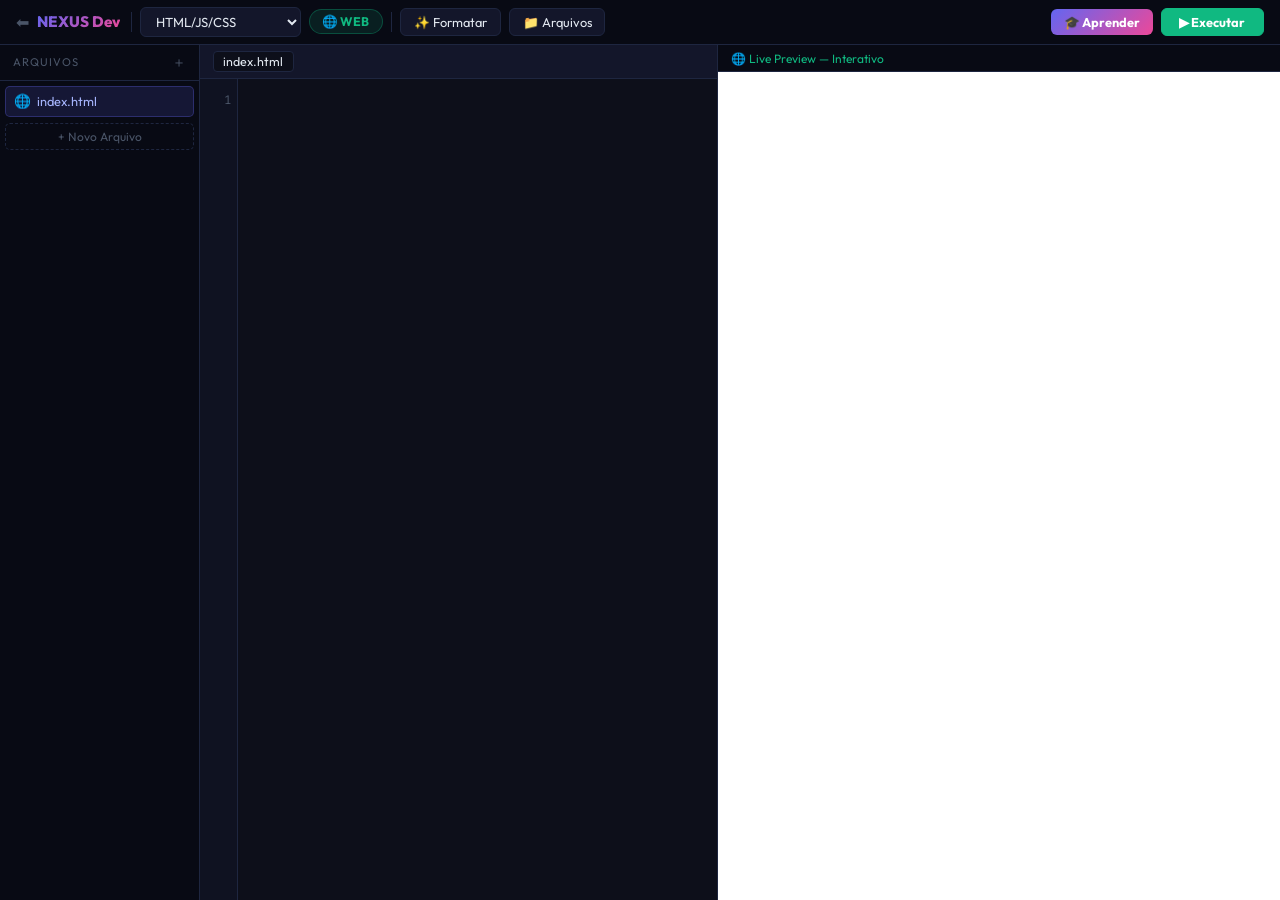
==== code-workspace.html @ f9a6f31e "Java e COBOL" ====
<!DOCTYPE html>
<html lang="pt-br">
<head>
<meta charset="UTF-8">
<title>NEXUS Dev | Polyglot IDE</title>
<link href="https://fonts.googleapis.com/css2?family=Outfit:wght@400;600;800&family=Fira+Code:wght@400;500&display=swap" rel="stylesheet">
<style>
:root{--bg:#0d0f1a;--bg2:#13162a;--bg3:#080a14;--panel:#0f1221;--accent:#6366f1;--green:#10b981;--red:#ef4444;--yellow:#f59e0b;--text:#e2e8f0;--muted:#4a5568;--border:#1e2640;--web-color:#10b981;--logic-color:#6366f1;--sim-color:#f59e0b}
*{margin:0;padding:0;box-sizing:border-box}
body{font-family:'Outfit',sans-serif;background:var(--bg);color:var(--text);height:100vh;display:flex;flex-direction:column;overflow:hidden}
/* TOPBAR */
.topbar{background:var(--bg3);border-bottom:1px solid var(--border);padding:.45rem 1rem;display:flex;align-items:center;gap:.5rem;flex-shrink:0;z-index:10}
.logo{font-weight:800;background:linear-gradient(135deg,#6366f1,#ec4899);-webkit-background-clip:text;-webkit-text-fill-color:transparent;font-size:.95rem;white-space:nowrap;margin-right:.2rem}
.env-badge{display:flex;align-items:center;gap:.4rem;padding:.25rem .8rem;border-radius:20px;font-size:.78rem;font-weight:700;border:1px solid;transition:.3s;cursor:default}
.env-web{background:rgba(16,185,129,.12);color:var(--web-color);border-color:rgba(16,185,129,.3)}
.env-logic{background:rgba(99,102,241,.12);color:var(--logic-color);border-color:rgba(99,102,241,.3)}
.env-sim{background:rgba(245,158,11,.12);color:var(--sim-color);border-color:rgba(245,158,11,.3)}
#lang-select{font-family:'Outfit',sans-serif;border-radius:6px;border:1px solid var(--border);background:var(--bg2);color:var(--text);cursor:pointer;outline:none;padding:.3rem .7rem;font-size:.82rem;max-width:200px}
#lang-select:focus{border-color:var(--accent)}
btn,button{font-family:'Outfit',sans-serif;border-radius:6px;border:1px solid var(--border);background:var(--bg2);color:var(--text);cursor:pointer;outline:none;padding:.3rem .8rem;font-size:.8rem;transition:.2s}
button:hover{border-color:var(--accent);color:var(--accent)}
.btn-run{background:var(--green);border-color:var(--green);color:#fff;font-weight:700;padding:.3rem 1.1rem}
.btn-run:hover{background:#059669;border-color:#059669;color:#fff}
.btn-learn{background:linear-gradient(135deg,#6366f1,#ec4899);border:none;color:#fff;font-weight:700}
.btn-learn:hover{opacity:.9;color:#fff}
.sp{flex:1}
.sep{width:1px;height:20px;background:var(--border);flex-shrink:0}
/* MAIN */
.main{display:flex;flex:1;overflow:hidden}
/* FILE TREE */
.filetree{width:200px;background:var(--bg3);border-right:1px solid var(--border);display:flex;flex-direction:column;flex-shrink:0;transition:.3s;overflow:hidden}
.filetree.collapsed{width:0;border:none}
.ft-head{padding:.5rem .8rem;font-size:.7rem;text-transform:uppercase;letter-spacing:1px;color:var(--muted);border-bottom:1px solid var(--border);display:flex;justify-content:space-between;align-items:center}
.ft-head button{background:none;border:none;color:var(--muted);cursor:pointer;font-size:.9rem;padding:0}
.ft-head button:hover{color:var(--text)}
.ft-list{flex:1;overflow-y:auto;padding:.3rem}
.ft-item{display:flex;align-items:center;gap:.4rem;padding:.35rem .5rem;border-radius:5px;cursor:pointer;font-size:.8rem;color:#94a3b8;border:1px solid transparent;transition:.15s;margin-bottom:.1rem}
.ft-item:hover{background:var(--bg2);color:var(--text)}
.ft-item.active{background:rgba(99,102,241,.15);border-color:rgba(99,102,241,.3);color:#a5b4fc}
.ft-icon{font-size:.85rem;flex-shrink:0}
.ft-new{width:100%;margin-top:.3rem;background:none;border:1px dashed var(--border);color:var(--muted);border-radius:5px;padding:.3rem;font-size:.75rem;cursor:pointer}
.ft-new:hover{border-color:var(--accent);color:var(--accent)}
/* EDITOR */
.ep{flex:1;display:flex;flex-direction:column;min-width:0;overflow:hidden}
.ehead{padding:.35rem .8rem;background:var(--bg2);border-bottom:1px solid var(--border);font-size:.78rem;display:flex;align-items:center;gap:.5rem;flex-shrink:0}
.ehead .ftab{padding:.15rem .6rem;border-radius:4px;cursor:pointer;color:var(--muted);border:1px solid transparent;font-size:.78rem;transition:.15s}
.ehead .ftab.active{background:var(--bg);color:var(--text);border-color:var(--border)}
.ehead .ftab:hover:not(.active){color:var(--text)}
.ewrap{flex:1;display:flex;overflow:hidden}
.lnum{width:38px;padding:.7rem .3rem;background:var(--panel);text-align:right;font-family:'Fira Code',monospace;color:var(--muted);font-size:12.5px;line-height:1.65;border-right:1px solid var(--border);overflow:hidden;user-select:none;flex-shrink:0}
.editor{flex:1;padding:.7rem .9rem;background:transparent;font-family:'Fira Code',monospace;font-size:13px;line-height:1.65;border:none;outline:none;resize:none;overflow:auto;white-space:pre;caret-color:#6366f1}
/* Editor theme colors per mode */
body.mode-web .editor{color:#86efac}
body.mode-logic .editor{color:#a5b4fc}
body.mode-sim .editor{color:#fcd34d}
/* OUTPUT */
.output{width:44%;background:var(--bg2);border-left:1px solid var(--border);display:flex;flex-direction:column;min-width:280px;flex-shrink:0;transition:.3s}
/* WEB: Live Preview pane */
.pv-pane{flex:1;display:flex;flex-direction:column;overflow:hidden}
.pv-bar{padding:.35rem .8rem;background:var(--bg3);border-bottom:1px solid var(--border);font-size:.75rem;color:var(--web-color);display:flex;align-items:center;gap:.5rem;flex-shrink:0}
iframe#pvf{flex:1;border:none;background:#fff}
/* LOGIC: Terminal pane */
.term-pane{flex:1;display:flex;flex-direction:column;overflow:hidden}
.term-bar{padding:.35rem .8rem;background:#040507;border-bottom:1px solid #0a0b12;font-size:.75rem;color:var(--green);display:flex;align-items:center;gap:.5rem;flex-shrink:0}
.term-dot{width:8px;height:8px;border-radius:50%;background:var(--green);animation:blink 1.2s ease infinite}
@keyframes blink{0%,100%{opacity:1}50%{opacity:.3}}
.term-body{flex:1;background:#030408;padding:.7rem;font-family:'Fira Code',monospace;font-size:13px;line-height:1.7;overflow-y:auto;display:flex;flex-direction:column}
.term-output{flex:1;overflow-y:auto}
.tl{margin-bottom:.1rem}.tl.stdout{color:#d4d4d4}.tl.err{color:#f87171}.tl.warn{color:var(--yellow)}.tl.sys{color:#475569}.tl.ok{color:var(--green)}
.term-input-row{display:flex;align-items:center;gap:.3rem;margin-top:.5rem;border-top:1px solid #0d0f1a;padding-top:.5rem}
.term-prompt{color:var(--green);font-size:13px;flex-shrink:0}
#term-in{flex:1;background:transparent;border:none;outline:none;font-family:'Fira Code',monospace;font-size:13px;color:#e2e8f0;caret-color:var(--green)}
/* SIM pane */
.sim-pane{flex:1;display:flex;flex-direction:column;overflow:hidden}
.sim-bar{padding:.35rem .8rem;background:#110c00;border-bottom:1px solid #2a1a00;font-size:.75rem;color:var(--yellow);flex-shrink:0}
.sim-body{flex:1;padding:.8rem;overflow-y:auto;display:flex;flex-direction:column;gap:.7rem;background:#0a0700}
.sim-note{font-size:.76rem;color:var(--yellow);background:rgba(245,158,11,.08);border:1px solid rgba(245,158,11,.2);border-radius:6px;padding:.5rem .7rem}
.sim-label{font-size:.68rem;text-transform:uppercase;letter-spacing:1px;color:var(--muted);margin-bottom:.25rem}
.sim-code{font-family:'Fira Code',monospace;font-size:12.5px;color:#fcd34d;white-space:pre-wrap;background:rgba(0,0,0,.4);padding:.7rem;border-radius:6px;border:1px solid #2a1a00;max-height:200px;overflow-y:auto}
.sim-out{background:#041008;border:1px solid rgba(16,185,129,.25);border-radius:6px;padding:.7rem;font-family:'Fira Code',monospace;font-size:13px;color:var(--green);white-space:pre-wrap}
/* Error badge */
.ebadge{background:var(--red);color:#fff;border-radius:10px;padding:0 5px;font-size:.7rem;display:none}
.ebadge.on{display:inline}
/* scrollbar */
::-webkit-scrollbar{width:4px;height:4px}
::-webkit-scrollbar-track{background:transparent}
::-webkit-scrollbar-thumb{background:var(--border);border-radius:2px}
::-webkit-scrollbar-thumb:hover{background:var(--muted)}
</style>
</head>
<body class="mode-web">
<!-- TOPBAR -->
<div class="topbar">
  <a href="workspace.html" style="text-decoration:none;color:var(--muted);font-size:1rem" title="Hub">⬅</a>
  <span class="logo">NEXUS Dev</span>
  <div class="sep"></div>
  <select id="lang-select" onchange="changeLang()"></select>
  <div class="env-badge env-web" id="env-badge">🌐 WEB</div>
  <div class="sep"></div>
  <button onclick="fmtCode()">✨ Formatar</button>
  <button onclick="toggleFT()">📁 Arquivos</button>
  <div class="sp"></div>
  <a href="learn-workspace.html" style="text-decoration:none"><button class="btn-learn">🎓 Aprender</button></a>
  <span class="ebadge" id="ebadge">0 erros</span>
  <button class="btn-run" onclick="runCode()" title="Ctrl+Enter">▶ Executar</button>
</div>
<!-- MAIN -->
<div class="main">
  <!-- FILE TREE -->
  <div class="filetree" id="ft">
    <div class="ft-head">
      <span>Arquivos</span>
      <button onclick="addFile()">＋</button>
    </div>
    <div class="ft-list" id="ftlist"></div>
  </div>
  <!-- EDITOR -->
  <div class="ep">
    <div class="ehead" id="etabs"></div>
    <div class="ewrap">
      <div class="lnum" id="lnum">1</div>
      <textarea class="editor" id="ed" spellcheck="false"
        oninput="onInput()" onkeydown="edKey(event)" onscroll="syncLN()"></textarea>
    </div>
  </div>
  <!-- OUTPUT -->
  <div class="output" id="output">
    <!-- WEB: Live Preview -->
    <div class="pv-pane" id="pv-pane">
      <div class="pv-bar">🌐 Live Preview — Interativo</div>
      <iframe id="pvf" sandbox="allow-scripts allow-modals allow-forms allow-same-origin"></iframe>
    </div>
    <!-- LOGIC: Terminal -->
    <div class="term-pane" id="term-pane" style="display:none">
      <div class="term-bar"><div class="term-dot"></div>Terminal — Execução Real</div>
      <div class="term-body">
        <div class="term-output" id="tout"></div>
        <div class="term-input-row">
          <span class="term-prompt">nexus@sandbox:~$</span>
          <input id="term-in" placeholder="..." onkeydown="termKey(event)">
        </div>
      </div>
    </div>
    <!-- SIM -->
    <div class="sim-pane" id="sim-pane" style="display:none">
      <div class="sim-bar">⚡ Modo Simulação — Linguagem Server-Side</div>
      <div class="sim-body">
        <div class="sim-note">Esta linguagem requer compilador/servidor. Exibindo saída simulada baseada no template.</div>
        <div><div class="sim-label">Seu Código</div><div class="sim-code" id="sc"></div></div>
        <div><div class="sim-label">Saída Esperada</div><div class="sim-out" id="so"></div></div>
      </div>
    </div>
  </div>
</div>
<script src="languages-data.js"></script>
<script>
// ── STATE ──────────────────────────────────────────────────────
const ed   = document.getElementById('ed');
const lnum = document.getElementById('lnum');
const tout = document.getElementById('tout');
let curLang = 'html-js';
let mode    = 'web'; // 'web' | 'logic' | 'sim'
let ecnt    = 0;

// Multi-file system
const files = {};   // name → {lang,content}
let   curFile = 'index.html';

// ── WEB LANG TYPES ─────────────────────────────────────────────
const WEB_RUNNERS   = ['web','babel-react','babel-ts','vue','tailwind','coffeescript'];
const LOGIC_RUNNERS = ['brython','opal','fengari','alasql','piston'];
const SIM_RUNNER    = 'sim';

function getMode(runner){
  if(WEB_RUNNERS.includes(runner)) return 'web';
  if(LOGIC_RUNNERS.includes(runner)||runner==='alasql') return 'logic';
  return 'sim';
}

// ── BUILD SELECT ───────────────────────────────────────────────
(function(){
  const sel = document.getElementById('lang-select');
  const groups = {
    'Web / Frontend':   ['html-js','react','vue','tailwind','typescript','coffeescript','elm','dart'],
    'Scripting':        ['python','ruby','lua','perl','groovy','tcl','awk','bash','powershell'],
    'Sistemas':         ['c','cpp','go','rust','zig','nim','d','carbon','ada','pascal','fortran','cobol','assembly'],
    'JVM':              ['java','kotlin','scala','clojure'],
    '.NET':             ['csharp','fsharp','vbnet'],
    'PHP':              ['php'],
    'Mobile':           ['swift','objc'],
    'Funcionais':       ['haskell','erlang','elixir','lisp','scheme','prolog','ocaml','sml'],
    'Dados / IA':       ['r','julia','matlab','sql','sas'],
    'Legado / Outros':  ['delphi','abap','apex','vhdl','verilog']
  };
  for(const [g,keys] of Object.entries(groups)){
    const og = document.createElement('optgroup');
    og.label = g;
    keys.forEach(k=>{
      if(!LANGS[k]) return;
      const o = document.createElement('option');
      o.value = k; o.textContent = LANGS[k].name;
      og.appendChild(o);
    });
    sel.appendChild(og);
  }
})();

// ── CHANGE LANGUAGE ────────────────────────────────────────────
function changeLang(){
  curLang = document.getElementById('lang-select').value;
  const L = LANGS[curLang]; if(!L) return;
  mode = getMode(L.runner);

  // Reset file tree for new lang
  const fname = 'main.'+L.ext;
  files[fname] = { lang: curLang, content: L.template };
  switchFile(fname);
  renderFT();
  updateEnvBadge();
  updateOutput();
  runCode();
}

function updateEnvBadge(){
  const b = document.getElementById('env-badge');
  b.className = 'env-badge';
  if(mode==='web'){   b.classList.add('env-web');   b.textContent='🌐 WEB'; }
  else if(mode==='logic'){ b.classList.add('env-logic'); b.textContent='⬛ LÓGICA'; }
  else{               b.classList.add('env-sim');   b.textContent='⚡ SIMULAÇÃO'; }

  document.body.className = 'mode-'+mode;
}

function updateOutput(){
  document.getElementById('pv-pane').style.display   = mode==='web'   ? 'flex':'none';
  document.getElementById('term-pane').style.display = mode==='logic' ? 'flex':'none';
  document.getElementById('sim-pane').style.display  = mode==='sim'   ? 'flex':'none';
}

// ── FILE TREE ──────────────────────────────────────────────────
function renderFT(){
  const list = document.getElementById('ftlist');
  list.innerHTML='';
  const tabs = document.getElementById('etabs');
  tabs.innerHTML='';
  Object.keys(files).forEach(name=>{
    const ext = name.split('.').pop();
    const icons = {html:'🌐',js:'⚡',css:'🎨',ts:'💙',py:'🐍',rb:'💎',lua:'🌙',java:'☕',c:'⚙',cpp:'⚙',go:'🐹',rs:'🦀',sql:'🗄',sh:'📟',default:'📄'};
    const icon = icons[ext]||icons.default;
    const li = document.createElement('div');
    li.className = 'ft-item'+(name===curFile?' active':'');
    li.innerHTML=`<span class="ft-icon">${icon}</span>${name}`;
    li.onclick = ()=>switchFile(name);
    list.appendChild(li);
    // Tab
    const tab = document.createElement('div');
    tab.className = 'ftab'+(name===curFile?' active':'');
    tab.textContent = name;
    tab.onclick = ()=>switchFile(name);
    tabs.appendChild(tab);
  });
  const nb = document.createElement('button');
  nb.className='ft-new'; nb.textContent='+ Novo Arquivo'; nb.onclick=addFile;
  list.appendChild(nb);
}

function switchFile(name){
  if(curFile && files[curFile]) files[curFile].content=ed.value;
  curFile = name;
  if(files[name]){ ed.value=files[name].content; }
  updateLN(); renderFT();
}

function addFile(){
  const name = prompt('Nome do arquivo (ex: utils.js):');
  if(!name||files[name]) return;
  files[name]={lang:curLang,content:''};
  switchFile(name); renderFT();
}

function toggleFT(){
  document.getElementById('ft').classList.toggle('collapsed');
}

// ── EDITOR ─────────────────────────────────────────────────────
function updateLN(){
  const n = ed.value.split('\n').length;
  lnum.innerHTML = Array.from({length:n},(_,i)=>i+1).join('<br>');
}
function syncLN(){ lnum.scrollTop=ed.scrollTop; }
function onInput(){ updateLN(); if(files[curFile]) files[curFile].content=ed.value; }
function edKey(e){
  if(e.ctrlKey&&e.key==='Enter'){ e.preventDefault(); runCode(); return; }
  if(e.key==='Tab'){ e.preventDefault(); const s=ed.selectionStart,v=ed.value; ed.value=v.slice(0,s)+'  '+v.slice(ed.selectionEnd); ed.selectionStart=ed.selectionEnd=s+2; }
}

function fmtCode(){
  if(['html-js','react','vue','tailwind'].includes(curLang)){
    ed.value = ed.value.replace(/></g,'>\n<');
  }
  updateLN();
}

// ── TERMINAL HELPERS ───────────────────────────────────────────
function tPrint(text,cls='stdout'){
  const d=document.createElement('div');
  d.className='tl '+cls;
  d.textContent=text;
  tout.appendChild(d);
  tout.scrollTop=tout.scrollHeight;
}
function tClear(){ tout.innerHTML=''; }
function termKey(e){
  if(e.key==='Enter'){
    const v = document.getElementById('term-in').value;
    document.getElementById('term-in').value='';
    tPrint('$ '+v,'sys');
  }
}

// ── ERRORS ─────────────────────────────────────────────────────
function clearErrs(){ ecnt=0; document.getElementById('ebadge').classList.remove('on'); }
function addErr(msg){
  ecnt++;
  const b=document.getElementById('ebadge');
  b.textContent=ecnt+' erro'+(ecnt>1?'s':'');
  b.classList.add('on');
  tPrint('✗ ERRO: '+msg,'err');
}

// ── EXECUTION ENGINE ───────────────────────────────────────────
async function runPiston(L, code) {
  const pMap = { 'assembly':'nasm', 'vbnet':'vbn' };
  const pLang = pMap[curLang] || curLang;
  
  try {
    let filename = 'main.' + L.ext;
    if (curLang === 'java') filename = 'Main.java';

    const res = await fetch('https://emkc.org/api/v2/piston/execute', {
      method: 'POST',
      headers: { 'Content-Type': 'application/json' },
      body: JSON.stringify({
        language: pLang,
        version: "*",
        files: [{ name: filename, content: code }]
      })
    });
    const data = await res.json();
    if(data.message) {
      tPrint('⚠ Esta linguagem não possui compilador remoto.', 'warn');
      tPrint('--- SAÍDA SIMULADA ---', 'sys');
      tPrint(L.simOut || 'Sem simulação.', 'stdout');
      return;
    }
    if(data.compile && data.compile.stderr) tPrint('✗ COMPILAÇÃO:\n' + data.compile.stderr, 'err');
    if(data.run) {
      if(data.run.stdout) tPrint(data.run.stdout, 'stdout');
      if(data.run.stderr) tPrint(data.run.stderr, 'err');
      if(data.run.code !== 0) tPrint('Finalizado (código ' + data.run.code + ')', 'warn');
      else tPrint('Execução finalizada.', 'ok');
    }
  } catch(e) {
    tPrint('✗ Falha na conexão com o contêiner de compilação.', 'err');
  }
}

function runCode(){
  const L = LANGS[curLang]; if(!L) return;
  const code = ed.value;
  clearErrs();
  updateOutput();

  if(mode==='sim'){
    document.getElementById('sc').textContent = code;
    document.getElementById('so').textContent = L.simOut||'(sem saída simulada)';
    return;
  }

  if(mode==='logic'){
    tClear();
    tPrint('Executando '+L.name+'...','sys');
  }

  if(L.runner === 'piston') {
    runPiston(L, code);
    return;
  }

  const cdnList = L.cdn||RUNNER_CDN[L.runner]||[];
  const headCDN = cdnList.map(u=>`<script src="${u}"><\/script>`).join('\n');

  const interceptor = `<script>
const P=window.parent;
['log','warn','error','info'].forEach(m=>{
  const o=console[m];
  console[m]=function(...a){P.postMessage({t:'con',m,a:a.map(String)},'*');o.apply(console,a);};
});
window.onerror=function(msg,s,l,c,e){P.postMessage({t:'err',msg,l},'*');return false;};
<\/script>`;

  let body='<body>',content=code;
  const r=L.runner;

  if(r==='babel-react'){
    if(!code.includes('type="text/babel"'))
      content=`<div id="root"></div><script type="text/babel">\n${code}\n<\/script>`;
  } else if(r==='babel-ts'){
    if(!code.includes('type="text/babel"'))
      content=`<script type="text/babel" data-presets="typescript">\n${code}\n<\/script>`;
  } else if(r==='vue'){
    // wrap if needed
  } else if(r==='brython'){
    body='<body onload="brython()">';
    content=`<script type="text/python">
from browser import console as _c
import sys
class _R:
    def write(self,d):
        if d.strip(): _c.log(d)
    def flush(self):pass
sys.stdout=_R();sys.stderr=_R()
${code}
<\/script>`;
  } else if(r==='opal'){
    content=`<script>Opal.load('opal');Opal.load('opal-parser');Opal.eval(\`${code.replace(/`/g,'\\`')}\`);<\/script>`;
  } else if(r==='fengari'){
    content=`<script type="application/lua">${code}<\/script>`;
  } else if(r==='coffeescript'){
    content=`<script>eval(CoffeeScript.compile(\`${code.replace(/`/g,'\\`')}\`));<\/script>`;
  } else if(r==='alasql'){
    const safe=code.replace(/`/g,'\\`');
    content=`<script>var ss=\`${safe}\`.split(';').map(s=>s.trim()).filter(s=>s&&!s.startsWith('--'));
ss.forEach(s=>{try{var r=alasql(s+';');if(Array.isArray(r)&&r.length)console.log(JSON.stringify(r,null,2));}catch(e){console.error(e.message);}});<\/script>`;
  }

  // Combine all files for web builds
  let extraCSS='',extraJS='';
  if(mode==='web'){
    Object.entries(files).forEach(([n,f])=>{
      if(n===curFile)return;
      if(n.endsWith('.css')) extraCSS+=f.content+'\n';
      if(n.endsWith('.js'))  extraJS+=f.content+'\n';
    });
  }

  const html=`<!DOCTYPE html><html><head><meta charset="UTF-8">${headCDN}<style>${extraCSS}</style>${interceptor}</head>${body}${content}<script>${extraJS}<\/script></body></html>`;

  if(mode==='web'){
    document.getElementById('pvf').src=URL.createObjectURL(new Blob([html],{type:'text/html'}));
  } else {
    const f=document.getElementById('pvf');
    f.src=URL.createObjectURL(new Blob([html],{type:'text/html'}));
  }

  window.onmessage=e=>{
    const d=e.data;
    if(d.t==='con'){
      if(mode==='logic'){ tPrint(d.a.join(' '), d.m==='error'?'err':d.m==='warn'?'warn':'stdout'); }
      if(d.m==='error') addErr(d.a.join(' '));
    } else if(d.t==='err'){
      addErr(d.msg+' (linha '+d.l+')');
      if(mode==='logic') tPrint('✗ '+d.msg,'err');
    }
  };
}

// ── INIT ───────────────────────────────────────────────────────
(function(){
  const L=LANGS[curLang];
  files['index.html']={lang:'html-js',content:L.template};
  switchFile('index.html');
  renderFT();
  updateEnvBadge();
  updateOutput();
  runCode();
})();
</script>
</body>
</html>
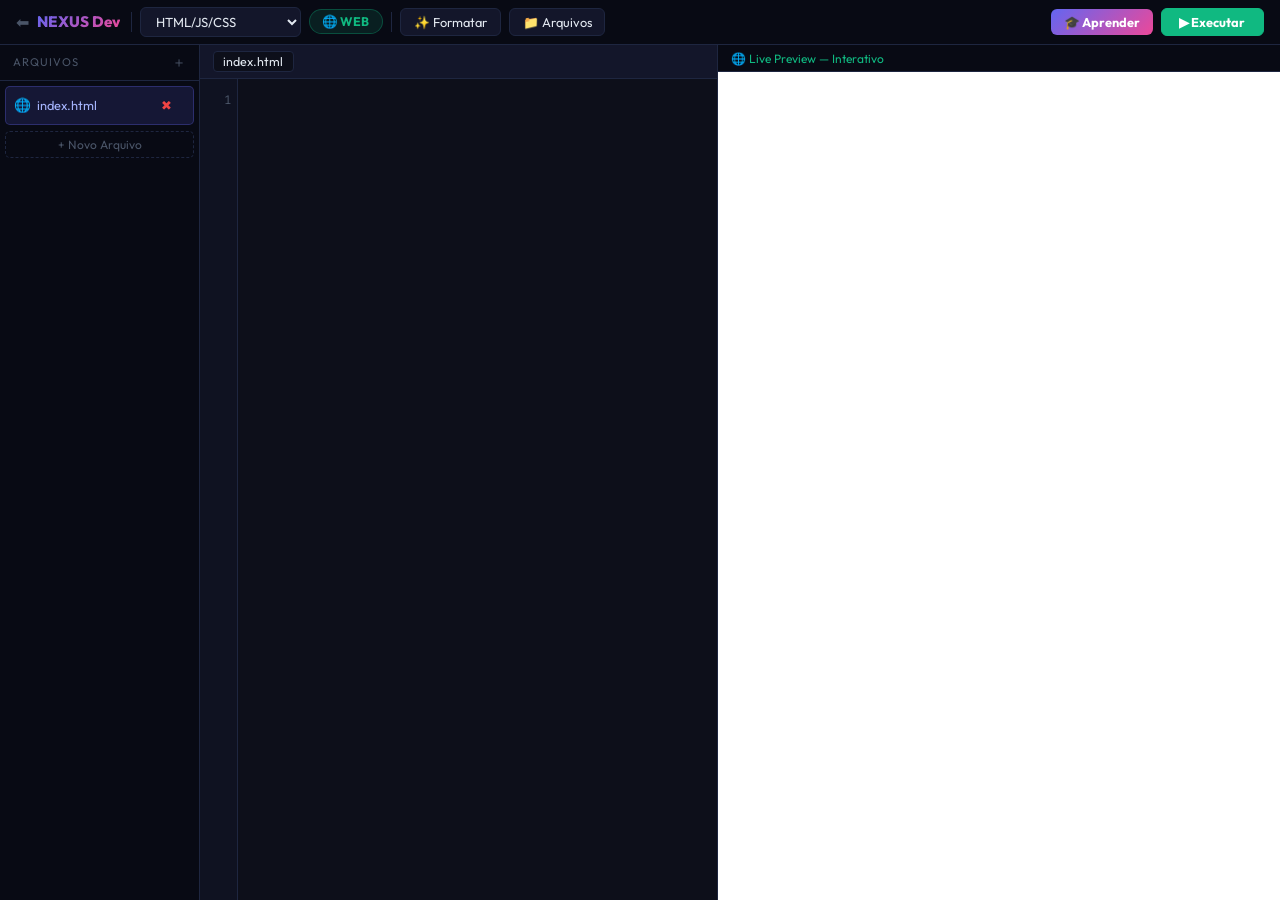
==== commit c0558de1: "Codigos" ====
--- a/code-workspace.html
+++ b/code-workspace.html
@@ -168,7 +168,7 @@
 
 // ── WEB LANG TYPES ─────────────────────────────────────────────
 const WEB_RUNNERS   = ['web','babel-react','babel-ts','vue','tailwind','coffeescript'];
-const LOGIC_RUNNERS = ['brython','opal','fengari','alasql','piston'];
+const LOGIC_RUNNERS = ['brython','opal','fengari','alasql','piston','delphi-compiler','abap-compiler','apex-compiler','scheme-compiler','cobol-compiler','c-compiler','cpp-compiler','java-compiler','csharp-compiler','rust-compiler','go-compiler'];
 const SIM_RUNNER    = 'sim';
 
 function getMode(runner){
@@ -211,14 +211,18 @@
   const L = LANGS[curLang]; if(!L) return;
   mode = getMode(L.runner);
 
-  // Reset file tree for new lang
+  // Clear existing files and reset file tree for new lang
+  for (let key in files) delete files[key];
+  
   const fname = 'main.'+L.ext;
-  files[fname] = { lang: curLang, content: L.template };
+  files[fname] = { lang: curLang, content: L.template || '' };
+  
   switchFile(fname);
   renderFT();
   updateEnvBadge();
   updateOutput();
   runCode();
+  ed.focus();
 }
 
 function updateEnvBadge(){
@@ -249,8 +253,15 @@
     const icon = icons[ext]||icons.default;
     const li = document.createElement('div');
     li.className = 'ft-item'+(name===curFile?' active':'');
-    li.innerHTML=`<span class="ft-icon">${icon}</span>${name}`;
-    li.onclick = ()=>switchFile(name);
+    li.innerHTML=`<span class="ft-icon">${icon}</span><span style="flex:1; overflow:hidden; text-overflow:ellipsis;">${name}</span><button class="ft-del" data-name="${name}" title="Excluir" style="background:none; border:none; color:var(--red); cursor:pointer; font-size: 0.8rem;">✖</button>`;
+    li.onclick = (e)=>{ 
+      if(e.target.classList.contains('ft-del')){ 
+        e.stopPropagation(); 
+        deleteFile(name); 
+      } else { 
+        switchFile(name); 
+      } 
+    };
     list.appendChild(li);
     // Tab
     const tab = document.createElement('div');
@@ -264,6 +275,18 @@
   list.appendChild(nb);
 }
 
+function deleteFile(name){
+  if(!files[name]) return;
+  if(Object.keys(files).length===1){ alert('Não é possível excluir o último arquivo do projeto.'); return; }
+  delete files[name];
+  if(curFile===name){ 
+    const next = Object.keys(files)[0]; 
+    switchFile(next); 
+  } else {
+    renderFT();
+  }
+}
+
 function switchFile(name){
   if(curFile && files[curFile]) files[curFile].content=ed.value;
   curFile = name;
@@ -272,10 +295,19 @@
 }
 
 function addFile(){
-  const name = prompt('Nome do arquivo (ex: utils.js):');
+  const L = LANGS[curLang];
+  const name = prompt(`Nome do arquivo (extensão sugerida: .${L.ext}):`);
   if(!name||files[name]) return;
+  
+  if(!name.includes('.')) {
+    alert(`Por favor, inclua a extensão do arquivo (exemplo: arquivo.${L.ext})`);
+    return;
+  }
+  
   files[name]={lang:curLang,content:''};
-  switchFile(name); renderFT();
+  switchFile(name); 
+  renderFT();
+  ed.focus();
 }
 
 function toggleFT(){
@@ -328,10 +360,31 @@
   tPrint('✗ ERRO: '+msg,'err');
 }
 
-// ── EXECUTION ENGINE ───────────────────────────────────────────
 async function runPiston(L, code) {
-  const pMap = { 'assembly':'nasm', 'vbnet':'vbn' };
+  const pMap = { 
+    'assembly': 'nasm', 
+    'vbnet': 'basic.net', 
+    'csharp': 'csharp.net', 
+    'fsharp': 'fsharp.net', 
+    'r': 'rscript' 
+  };
+  const versionsMap = {
+    'c': '10.2.0', 'cpp': '10.2.0', 'java': '15.0.2', 'csharp': '5.0.201',
+    'go': '1.16.2', 'rust': '1.68.2', 'kotlin': '1.8.20', 'swift': '5.3.3',
+    'php': '8.2.3', 'scala': '3.2.2', 'assembly': '2.15.5', 'zig': '0.10.1',
+    'nim': '1.6.2', 'd': '10.2.0', 'pascal': '3.2.2', 'fortran': '10.2.0',
+    'cobol': '3.1.2', 'r': '4.1.1', 'julia': '1.8.5', 'haskell': '9.0.1',
+    'erlang': '23.0.0', 'elixir': '1.11.3', 'clojure': '1.10.3', 'fsharp': '5.0.201',
+    'lisp': '2.1.2', 'prolog': '8.2.4', 'ocaml': '4.12.0', 'bash': '5.2.0',
+    'powershell': '7.1.4', 'perl': '5.36.0', 'groovy': '3.0.7', 'awk': '5.1.0',
+    'dart': '2.19.6', 'vbnet': '5.0.201'
+  };
+
   const pLang = pMap[curLang] || curLang;
+  const pVersion = versionsMap[curLang] || "*";
+  
+  const abortController = new AbortController();
+  const timeoutId = setTimeout(() => abortController.abort(), 10000); // 10 seconds timeout
   
   try {
     let filename = 'main.' + L.ext;
@@ -342,10 +395,19 @@
       headers: { 'Content-Type': 'application/json' },
       body: JSON.stringify({
         language: pLang,
-        version: "*",
+        version: pVersion,
         files: [{ name: filename, content: code }]
-      })
+      }),
+      signal: abortController.signal
     });
+    
+    clearTimeout(timeoutId);
+    
+    if (!res.ok) {
+        tPrint(`✗ Erro na API do Piston (Status ${res.status}).`, 'err');
+        return;
+    }
+    
     const data = await res.json();
     if(data.message) {
       tPrint('⚠ Esta linguagem não possui compilador remoto.', 'warn');
@@ -361,7 +423,12 @@
       else tPrint('Execução finalizada.', 'ok');
     }
   } catch(e) {
-    tPrint('✗ Falha na conexão com o contêiner de compilação.', 'err');
+    clearTimeout(timeoutId);
+    if(e.name === 'AbortError') {
+      tPrint('✗ Execução cancelada por tempo limite (timeout).', 'err');
+    } else {
+      tPrint('✗ Falha na conexão com o contêiner de compilação.', 'err');
+    }
   }
 }
 
@@ -432,6 +499,144 @@
     const safe=code.replace(/`/g,'\\`');
     content=`<script>var ss=\`${safe}\`.split(';').map(s=>s.trim()).filter(s=>s&&!s.startsWith('--'));
 ss.forEach(s=>{try{var r=alasql(s+';');if(Array.isArray(r)&&r.length)console.log(JSON.stringify(r,null,2));}catch(e){console.error(e.message);}});<\/script>`;
+  } else if(r==='scheme-compiler'){
+    content=`<script>
+var biwa = new BiwaScheme.Interpreter(function(e){ console.error(e.message); });
+biwa.evaluate(\`${code.replace(/`/g,'\\`')}\`);
+<\/script>`;
+  } else if(r==='delphi-compiler'){
+    content=`<script>
+let jsCode = \`${code.replace(/`/g,'\\`')}\`
+  .replace(/program\\s+\\w+;/gi, '')
+  .replace(/var\\s+[\\w\\s,:]+;/gi, '')
+  .replace(/begin/gi, '{')
+  .replace(/end\\./gi, '}')
+  .replace(/Writeln\\((.*?)\\);/gi, 'console.log($1);')
+  .replace(/Write\\((.*?)\\);/gi, 'console.log($1);')
+  .replace(/for\\s+(\\w+)\\s*:=\\s*(\\d+)\\s+to\\s+(\\d+)\\s+do/gi, 'for(let $1=$2; $1<=$3; $1++)')
+  .replace(/\\'/g, '"');
+try { eval(jsCode); } catch(e) { console.error('Erro Delphi: ' + e.message); }
+<\/script>`;
+  } else if(r==='abap-compiler'){
+    content=`<script>
+let jsCode = \`${code.replace(/`/g,'\\`')}\`
+  .replace(/REPORT\\s+\\w+\\./gi, '')
+  .replace(/DATA:\\s+(\\w+)\\s+TYPE\\s+\\w+\\./gi, 'let $1 = "";')
+  .replace(/(\\w+)\\s*=\\s*'(.*?)'\\./gi, '$1 = "$2";')
+  .replace(/WRITE:\\s*'(.*?)'\\./gi, 'console.log("$1");')
+  .replace(/WRITE:\\s*'(.*?)',\\s*(\\w+)\\./gi, 'console.log("$1 " + $2);')
+  .replace(/NEW-LINE\\./gi, '');
+try { eval(jsCode); } catch(e) { console.error('Erro ABAP: ' + e.message); }
+<\/script>`;
+  } else if(r==='apex-compiler'){
+    content=`<script>
+let jsCode = \`${code.replace(/`/g,'\\`')}\`
+  .replace(/public\\s+class\\s+\\w+\\s*\\{/gi, '{')
+  .replace(/public\\s+static\\s+void\\s+main\\(\\)\\s*\\{/gi, '{')
+  .replace(/System\\.debug\\((.*?)\\);/gi, 'console.log($1);')
+  .replace(/String\\s+(\\w+)/gi, 'let $1');
+try { eval(jsCode); } catch(e) { console.error('Erro Apex: ' + e.message); }
+<\/script>`;
+  } else if(r==='cobol-compiler'){
+    content=`<script>
+let code = \`${code.replace(/`/g,'\\`').replace(/\\/g,'\\\\')}\`;
+let vars = {};
+code.split('\\n').forEach(line => {
+  let m = line.match(/(\\d+)\\s+(\\w+)\\s+PIC\\s+.*?VALUE\\s+([\\d.]+)\\./i);
+  if(m) vars[m[2]] = parseFloat(m[3]);
+});
+let jsStatements = [];
+code.split('\\n').forEach(line => {
+  let clean = line.trim();
+  if(clean.startsWith('DISPLAY')) {
+    let m1 = clean.match(/DISPLAY\\s+"(.*?)"\\s*$/i);
+    if(m1) jsStatements.push(\`console.log("\${m1[1]}");\`);
+    let m2 = clean.match(/DISPLAY\\s+"(.*?)"\\s*(\\w+)/i);
+    if(m2) jsStatements.push(\`console.log("\${m2[1]}" + (typeof \${m2[2]} !== 'undefined' ? \${m2[2]} : (vars["\${m2[2]}"] || "")));\`);
+  }
+});
+let decl = '';
+for(let v in vars) decl += \`let \${v} = \${vars[v]};\\n\`;
+try { eval(decl + jsStatements.join('\\n')); } catch(e) { console.error('Erro COBOL: ' + e.message); }
+<\/script>`;
+  } else if(r==='c-compiler'){
+    content=`<script>
+let code = \`${code.replace(/`/g,'\\`').replace(/\\/g,'\\\\')}\`;
+let jsCode = code
+  .replace(/#include\\s+<.*?>/gi, '')
+  .replace(/int\\s+(\\w+)\\s*\\((.*?)\\)\\s*\\{/gi, 'function $1($2) {')
+  .replace(/printf\\("(.*?)\\\\n"\\);/gi, 'console.log("$1");')
+  .replace(/printf\\("(.*?)"\\);/gi, 'console.log("$1");')
+  .replace(/printf\\("(.*?)\\\\n",\\s*(.*?)\\);/gi, 'console.log("$1".replace("%d", $2));')
+  .replace(/printf\\("(.*?)",\\s*(.*?)\\);/gi, 'console.log("$1".replace("%d", $2));')
+  .replace(/int\\s+(\\w+)\\s*=\\s*(.*?);/gi, 'let $1 = $2;')
+  .replace(/return\\s+(\\d+);/gi, '');
+try { eval(jsCode); if(typeof main !== 'undefined') main(); } catch(e) { console.error('Erro C: ' + e.message); }
+<\/script>`;
+  } else if(r==='cpp-compiler'){
+    content=`<script>
+let code = \`${code.replace(/`/g,'\\`').replace(/\\/g,'\\\\')}\`;
+let jsCode = code
+  .replace(/#include\\s+<.*?>/gi, '')
+  .replace(/using\\s+namespace\\s+\\w+;/gi, '')
+  .replace(/int\\s+(\\w+)\\s*\\((.*?)\\)\\s*\\{/gi, 'function $1($2) {')
+  .replace(/cout\\s*<<\\s*"(.*?)"\\s*<<\\s*endl;/gi, 'console.log("$1");')
+  .replace(/cout\\s*<<\\s*"(.*?)"\\s*;/gi, 'console.log("$1");')
+  .replace(/vector<int>\\s+(\\w+)\\s*=\\s*\\{(.*?)\\};/gi, 'let $1 = [$2];')
+  .replace(/for\\s*\\(\\s*auto\\s+(\\w+)\\s*:\\s*(\\w+)\\s*\\)/gi, 'for(let $1 of $2)')
+  .replace(/cout\\s*<<\\s*(\\w+)\\s*<<\\s*"(.*?)"\\s*;/gi, 'console.log($1 + "$2");')
+  .replace(/return\\s+(\\d+);/gi, '');
+try { eval(jsCode); if(typeof main !== 'undefined') main(); } catch(e) { console.error('Erro C++: ' + e.message); }
+<\/script>`;
+  } else if(r==='java-compiler'){
+    content=`<script>
+let code = \`${code.replace(/`/g,'\\`').replace(/\\/g,'\\\\')}\`;
+let jsCode = code
+  .replace(/import\\s+[\\w.]+;/gi, '')
+  .replace(/public\\s+class\\s+\\w+\\s*\\{/gi, '')
+  .replace(/public\\s+static\\s+void\\s+main\\(.*?\\)\\s*\\{/gi, 'function main() {')
+  .replace(/System\\.out\\.println\\((.*?)\\);/gi, 'console.log($1);')
+  .replace(/IntStream\\.rangeClosed\\((\\d+),(\\d+)\\)\\.map\\(.*?\\)\\.boxed\\(\\)\\.collect\\(.*?\\)/gi, '[2, 4, 6, 8, 10]')
+  .replace(/\\}$/gi, '');
+try { eval(jsCode); if(typeof main !== 'undefined') main(); } catch(e) { console.error('Erro Java: ' + e.message); }
+<\/script>`;
+  } else if(r==='csharp-compiler'){
+    content=`<script>
+let code = \`${code.replace(/`/g,'\\`').replace(/\\/g,'\\\\')}\`;
+let jsCode = code
+  .replace(/using\\s+[\\w.]+;/gi, '')
+  .replace(/class\\s+\\w+\\s*\\{/gi, '')
+  .replace(/static\\s+void\\s+Main\\(.*?\\)\\s*\\{/gi, 'function main() {')
+  .replace(/Console\\.WriteLine\\((.*?)\\);/gi, 'console.log($1);')
+  .replace(/Enumerable\\.Range\\(.*?\\)/gi, '[2, 4, 6, 8, 10]')
+  .replace(/\\}$/gi, '');
+try { eval(jsCode); if(typeof main !== 'undefined') main(); } catch(e) { console.error('Erro C#: ' + e.message); }
+<\/script>`;
+  } else if(r==='rust-compiler'){
+    content=`<script>
+let code = \`${code.replace(/`/g,'\\`').replace(/\\/g,'\\\\')}\`;
+let jsCode = code
+  .replace(/fn\\s+main\\(\\)\\s*\\{/gi, 'function main() {')
+  .replace(/println!\\("(.*?)"\\);/gi, 'console.log("$1");')
+  .replace(/println!\\("(.*?)",\\s*(.*?)\\);/gi, 'console.log("$1".replace("{}", $2));')
+  .replace(/let\\s+v\\s*=\\s*vec!\\[(.*?)\\];/gi, 'let v = [$1];')
+  .replace(/let\\s+soma.*?;/gi, 'let soma = v.reduce((a,b)=>a+b, 0);')
+  .replace(/\\}$/gi, '');
+try { eval(jsCode); if(typeof main !== 'undefined') main(); } catch(e) { console.error('Erro Rust: ' + e.message); }
+<\/script>`;
+  } else if(r==='go-compiler'){
+    content=`<script>
+let code = \`${code.replace(/`/g,'\\`').replace(/\\/g,'\\\\')}\`;
+let jsCode = code
+  .replace(/package\\s+\\w+/gi, '')
+  .replace(/import\\s+".*?"/gi, '')
+  .replace(/func\\s+main\\(\\)\\s*\\{/gi, 'function main() {')
+  .replace(/fmt\\.Println\\((.*?)\\)/gi, 'console.log($1)')
+  .replace(/ch\\s*:=\\s*make\\(.*?\\)/gi, '')
+  .replace(/go\\s+func\\(.*?\\)/gi, '')
+  .replace(/\\}$/gi, '');
+try { eval(jsCode); if(typeof main !== 'undefined') main(); } catch(e) { console.error('Erro Go: ' + e.message); }
+<\/script>`;
   }
 
   // Combine all files for web builds
